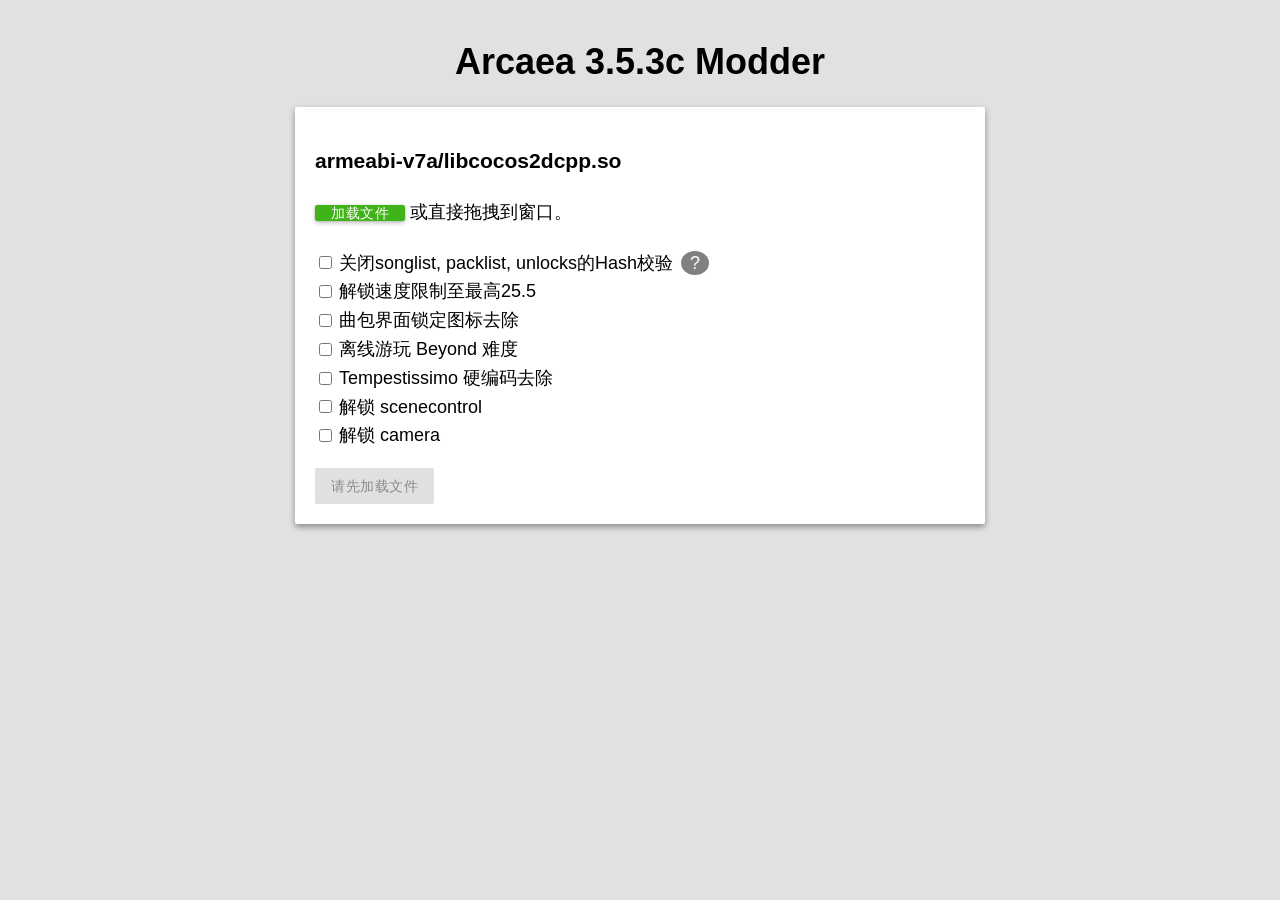
==== 353c.html @ 71e2b382 "Add files via upload" ====
<!DOCTYPE html>
<html lang="en">
    <head>
        <meta charset="utf-8">
        <title>Arcaea 3.5.3c Modder</title>
        <link rel="stylesheet" href="./style.css">
        <!-- don't hate -->
        <script src="https://code.jquery.com/jquery-3.3.1.slim.min.js"></script>
        <script type="text/javascript" src="./FileSaver.min.js"></script>
        <script type="text/javascript" src="./dllpatcher.js"></script>
        <script type="text/javascript">
            window.addEventListener("load", function () {
                new Patcher("armeabi-v7a/libcocos2dcpp.so", "", [
                    {
                        name: "关闭songlist, packlist, unlocks的Hash校验",
                        tooltip: "如不关闭，将无法修改songlist, packlist, unlocks",
                        patches: [
                            {offset: 0x564EDE, off: [0x90, 0xBB], on: [0x00, 0xBF]}, // songlist
                            {offset: 0x564EEE, off: [0x50, 0xBB], on: [0x00, 0xBF]}, // packlist
                            {offset: 0x564EFE, off: [0x10, 0xBB], on: [0x00, 0xBF]} // unlocks
                        ],
                    },
                    {
                        name: "解锁速度限制至最高25.5",
                        patches: [
                            {offset: 0x496FB4, off: [0x88, 0xBF, 0x08, 0x46], on: [0x00, 0xBF, 0x00, 0xBF]}, // 解锁
                            {offset: 0x49694A, off: [0x41], on: [0xFF]} // 修改最高值
                        ]
                    },
                    {
                        name: "曲包界面锁定图标去除",
                        patches: [
                            {offset: 0x4979F8, off: [0x00], on: [0x01]}
                        ]
                    },
                    {
                        name: "离线游玩 Beyond 难度",
                        patches: [
                            {offset: 0x5352BC, off: [0x03], on: [0x2A]}, // 显示 Beyond 开始按键
                            {offset: 0x57A010, off: [0x03], on: [0x2A]}, // 显示开始按钮
                            {offset: 0x4BC6DE, off: [0x03], on: [0x2A]}, // 去除联网登录提示
                            {offset: 0x540CA6, off: [0x03], on: [0x2A]} // 使游戏识别 3.aff
                        ]
                    },
                    {
                        name: "Tempestissimo 硬编码去除",
                        patches: [
                            {offset: 0x4B9824, off: [
                                0xCB, 0xF6, 0x44, 0xEE,
                                0x0B, 0xA9, 0x20, 0x46,
                                0xCD, 0xF6, 0x90, 0xE8,
                                0xD2, 0xF6, 0xCE, 0xEF,
                                0x04, 0x46, 0x0B, 0xA8,
                                0xCB, 0xF6, 0x5E, 0xEE,
                                0x30, 0x68, 0x00, 0x28,
                                0x14, 0xBF, 0x80, 0x68,
                                0x00, 0x20, 0x4C, 0xB3,
                                0x01, 0x21, 0xD2, 0xF6,
                                0xC8, 0xEF
                            ], on: [
                                0x00, 0xBF, 0x00, 0xBF,
                                0x00, 0xBF, 0x00, 0xBF,
                                0x00, 0xBF, 0x00, 0xBF,
                                0x00, 0xBF, 0x00, 0xBF,
                                0x00, 0xBF, 0x00, 0xBF,
                                0x00, 0xBF, 0x00, 0xBF,
                                0x00, 0xBF, 0x00, 0xBF,
                                0x00, 0xBF, 0x00, 0xBF,
                                0x00, 0xBF, 0x00, 0xBF,
                                0x00, 0xBF, 0x00, 0xBF,
                                0x00, 0xBF
                            ]}
                        ]
                    },
                    {
                        name: "解锁 scenecontrol",
                        patches: [
                            {offset: 0x516D48, off: [0x3F, 0xF4], on: [0x00, 0xBF]}, // LogicChart::setupNotesFromParsed
                            {offset: 0x4D2C43, off: [0xF0], on: [0xBF]} // GameSceneVisualControlHandler::handleLogicSceneControl
                        ]
                    },
                    {
                        name: "解锁 camera",
                        patches: [
                            {offset: 0x517DC6, off: [0x08, 0xB1], on: [0x00, 0xBF]},
                            {offset: 0x518456, off: [0x02], on: [0x03]}
                        ]
                    }
                ]);
            });
        </script>
    </head>
    <body>
        <h1>Arcaea 3.5.3c Modder</h1>
    </body>
</html>
---- style.css ----
.icons {
      display: flex;
      flex-wrap: wrap;
      align-items: stretch;
      margin: 0 auto;
      text-align: center;
      justify-content: center;
  }
  
  .gameicon,
  .patchContainer {
      border-radius: 2px;
      box-shadow: 0 3px 6px rgba(0, 0, 0, 0.16), 0 3px 6px rgba(0, 0, 0, 0.23);
      color: inherit;
      transition: all 0.3s cubic-bezier(.25, .8, .25, 1);
      background: #fff;
  }
  
  .gameicon {
      display: flex;
      flex-direction: column;
      text-decoration: none;
      margin: 15px;
      width: 144px;
      padding: 10px;
      justify-content: center;
  }
  
  .gameicon:hover,
  .dragover {
      box-shadow: 0 14px 28px rgba(0, 0, 0, 0.25), 0 10px 10px rgba(0, 0, 0, 0.22);
  }
  
  .gameicon img {
      margin-bottom: 10px;
      border-radius: 2px;
      width: 128px;
      height: 128px;
      box-shadow: 0 2px 1px rgba(0, 0, 0, .24), 0 0px 1px rgba(0, 0, 0, 0.48);
      align-self: center;
      margin-top: 5px;
  }
  
  .gameicon>div>div {
      margin-top: auto;
      margin-bottom: auto;
  }
  
  .gameicon>div {
      height: 100%;
      display: flex;
      flex-direction: column;
  }
  
  .fileInput {
      display: none
  }
  
  .fileLabel {
      cursor: pointer;
  }
  
  .error {
      color: red;
  }
  
  .success {
      color: DarkGreen;
  }
  
  .success.hidden {
      display: none;
  }
  
  .patchContainer {
      background-color: white;
      padding: 20px;
      max-width: 650px;
      margin: 0 auto 2em;
      position: relative;
  }
  
  .tooltip {
      visibility: hidden;
      font-size: 14px;
      margin-left: 8px;
      padding: 8px;
      border-radius: 4px;
      position: relative;
      background: grey;
      white-space: nowrap;
      cursor: pointer;
  }
  
  .tooltip:hover,
  .tooltip:focus,
  .tooltip:active {
      visibility: visible;
      color: white;
      border: none;
      margin-top: 0px;
      position: absolute;
      padding: 3px 16px;
      white-space: normal;
      max-width: 300px;
      z-index: 11;
  }
  
  .tooltip:before {
      visibility: visible;
      content: '?';
      font-size: 18px;
      margin-right: 8px;
      background: gray;
      border-radius: 50%;
      padding: 2px 9px;
      margin-left: -8px;
      color: white;
      cursor: pointer;
      z-index: 10;
  }
  
  .tooltip:hover:before,
  .tooltip:focus:before,
  .tooltip:active:before {
      color: black;
      display: none;
  }
  
  body {
      margin: 40px auto;
      max-width: 1300px;
      line-height: 1.6;
      font-size: 18px;
      color: #000;
      padding: 0 10px;
      background: #e2e1e0;
      font-family: 'Source Sans Pro', Helvetica, Arial, sans-serif;
  }
  
  h1,
  h2,
  h3 {
      line-height: 1.2;
  }
  
  h4,
  h5 {
      line-height: 1;
      margin: 10px auto;
  }
  
  h1 {
      text-align: center;
  }
  
  h1 a {
      color: inherit;
      text-decoration: inherit;
  }
  
  button, .fileLabel > strong {
      transition-duration: 0.2s;
      transition-timing-function: cubic-bezier(0.25, 0.5, 0.5, 1);
      position: relative;
      padding: 0 16px;
      height: 36px;
      border: none;
      border-radius: 2px;
      outline: none;
      font-size: 0.875rem;
      font-weight: 500;
      letter-spacing: 0.04em;
      line-height: 2.25rem;
      color: rgba(0, 0, 0, 0.73);
      transition-property: box-shadow, background;
      background-color: #40b31a;
      box-shadow: 0px 2px 4px rgba(0, 0, 0, 0.25), 0px 0px 2px rgba(0, 0, 0, 0.125);
      color: white;
      cursor: pointer;
  }
  
  button:disabled {
      background-color: rgba(0, 0, 0, 0.12);
      color: rgba(0, 0, 0, 0.38);
      box-shadow: 0px 0px 0px 0px rgba(0, 0, 0, 0.2), 0px 0px 0px 0px rgba(0, 0, 0, 0.14), 0px 0px 0px 0px rgba(0, 0, 0, 0.12);
      cursor: default;
  }
  
  button:hover:enabled, .fileLabel > strong:hover {
      box-shadow: 0px 4px 8px rgba(0, 0, 0, 0.25), 0px 0px 4px rgba(0, 0, 0, 0.125);
      background-color: #5dbe3c;
  }
  
  .matchPercent {
      font-size: 15px;
      font-style: italic;
      color: red;
  }
  
  .matchSuccess {
      font-size: 15px;
      font-style: italic;
      color: green;
  }
  
  li > button {
      height: 24px;
      padding: 0 7px;
      line-height: 0;
  }
  
  .patches {
      margin: 1em auto;
  }
  
  input[type=checkbox],
  input[type=radio] {
      vertical-align: middle;
      position: relative;
      bottom: 1px;
  }
  
  input[type=radio] {
      bottom: 2px;
  }
  
  .patches label {
      margin-left: 4px;
  }
  
  .dragover>* {
      filter: blur(5px);
  }
  
  .dragover::before {
      content: '';
      display: block;
      height: 100%;
      position: absolute;
      top: 0;
      left: 0;
      width: 100%;
      text-align: center;
      z-index: 10;
      outline: dashed 10px;
  }
  
  .dragover::after {
      content: "\e900";
      font-family: 'file' !important;
      speak: none;
      font-style: normal;
      font-weight: normal;
      font-variant: normal;
      text-transform: none;
      line-height: 1;
      /* Better Font Rendering =========== */
      -webkit-font-smoothing: antialiased;
      -moz-osx-font-smoothing: grayscale;
  
      display: block;
      height: auto;
      position: absolute;
      top: calc(50% - 3rem);
      left: 0;
      width: 100%;
      text-align: center;
      z-index: 11;
      font-size: 8rem;
  }
  
  .tooltip:not(:hover) {
      font-size: 0px;
      padding: 0;
      margin-left: 16px;
  }
  
  .tooltip {
      visibility: hidden;
      font-size: 14px;
      margin-left: 8px;
      padding: 8px;
      border-radius: 4px;
      position: relative;
      background: gray;
      white-space: nowrap;
      cursor: pointer;
      display: inline-block;
  }
  
  .patchPreviewLabel {
      cursor: pointer;
  }
  .patchPreviewToggle {
      display: none;
  }
  .patchPreview {
      display: none;
  }
  input[type=checkbox]:checked + .patchPreview {
      display: block;
  }
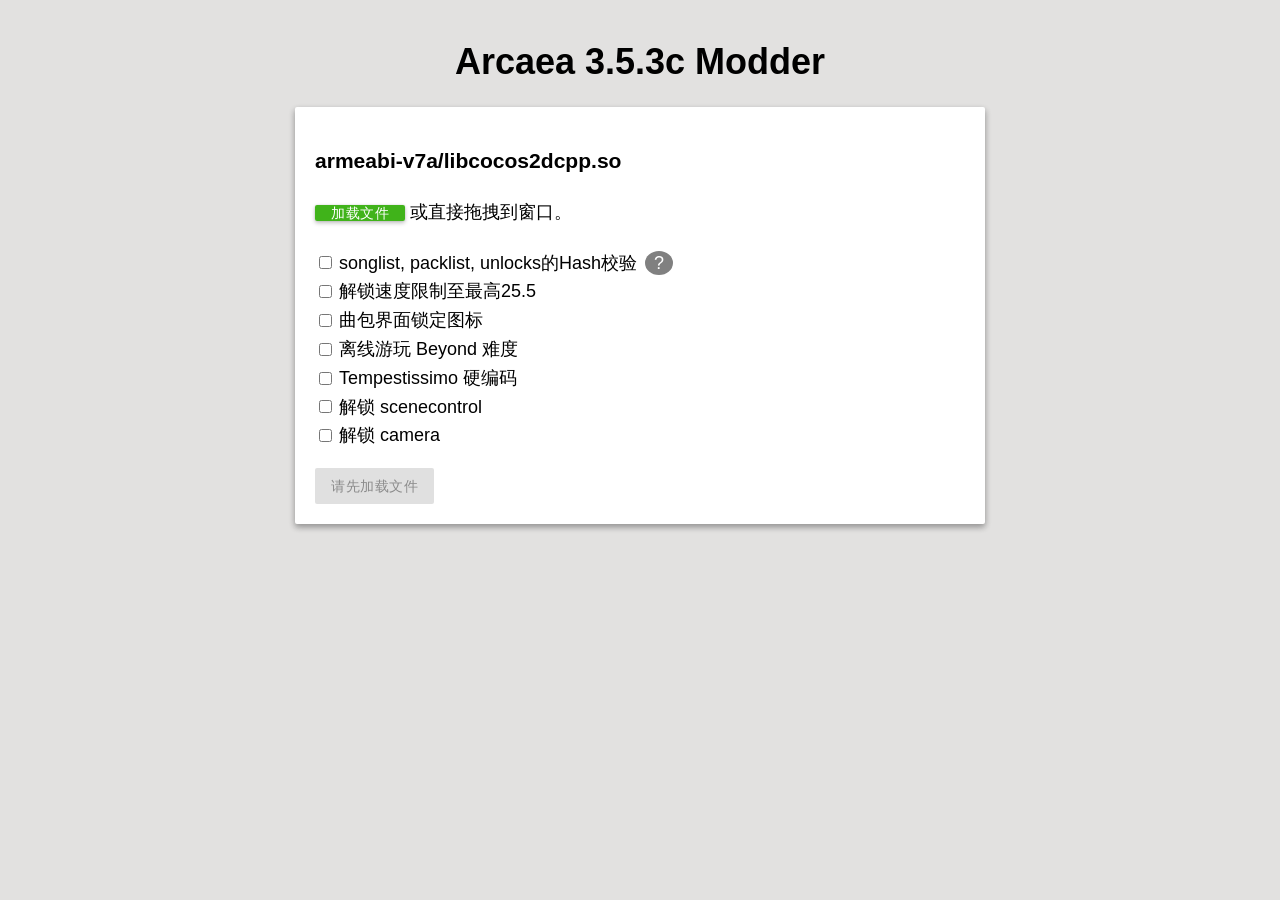
==== commit e458c782: "更改选项开关意义" ====
--- a/353c.html
+++ b/353c.html
@@ -13,12 +13,12 @@
             window.addEventListener("load", function () {
                 new Patcher("armeabi-v7a/libcocos2dcpp.so", "", [
                     {
-                        name: "关闭songlist, packlist, unlocks的Hash校验",
-                        tooltip: "如不关闭，将无法修改songlist, packlist, unlocks",
+                        name: "songlist, packlist, unlocks的Hash校验",
+                        tooltip: "开启时将无法修改songlist, packlist, unlocks",
                         patches: [
-                            {offset: 0x564EDE, off: [0x90, 0xBB], on: [0x00, 0xBF]}, // songlist
-                            {offset: 0x564EEE, off: [0x50, 0xBB], on: [0x00, 0xBF]}, // packlist
-                            {offset: 0x564EFE, off: [0x10, 0xBB], on: [0x00, 0xBF]} // unlocks
+                            {offset: 0x564EDE, off: [0x00, 0xBF], on: [0x90, 0xBB]}, // songlist
+                            {offset: 0x564EEE, off: [0x00, 0xBF], on: [0x50, 0xBB]}, // packlist
+                            {offset: 0x564EFE, off: [0x00, 0xBF], on: [0x10, 0xBB]} // unlocks
                         ],
                     },
                     {
@@ -29,9 +29,9 @@
                         ]
                     },
                     {
-                        name: "曲包界面锁定图标去除",
+                        name: "曲包界面锁定图标",
                         patches: [
-                            {offset: 0x4979F8, off: [0x00], on: [0x01]}
+                            {offset: 0x4979F8, off: [0x01], on: [0x00]}
                         ]
                     },
                     {
@@ -44,9 +44,21 @@
                         ]
                     },
                     {
-                        name: "Tempestissimo 硬编码去除",
+                        name: "Tempestissimo 硬编码",
                         patches: [
                             {offset: 0x4B9824, off: [
+                                0x00, 0xBF, 0x00, 0xBF,
+                                0x00, 0xBF, 0x00, 0xBF,
+                                0x00, 0xBF, 0x00, 0xBF,
+                                0x00, 0xBF, 0x00, 0xBF,
+                                0x00, 0xBF, 0x00, 0xBF,
+                                0x00, 0xBF, 0x00, 0xBF,
+                                0x00, 0xBF, 0x00, 0xBF,
+                                0x00, 0xBF, 0x00, 0xBF,
+                                0x00, 0xBF, 0x00, 0xBF,
+                                0x00, 0xBF, 0x00, 0xBF,
+                                0x00, 0xBF
+                            ], on: [
                                 0xCB, 0xF6, 0x44, 0xEE,
                                 0x0B, 0xA9, 0x20, 0x46,
                                 0xCD, 0xF6, 0x90, 0xE8,
@@ -58,18 +70,6 @@
                                 0x00, 0x20, 0x4C, 0xB3,
                                 0x01, 0x21, 0xD2, 0xF6,
                                 0xC8, 0xEF
-                            ], on: [
-                                0x00, 0xBF, 0x00, 0xBF,
-                                0x00, 0xBF, 0x00, 0xBF,
-                                0x00, 0xBF, 0x00, 0xBF,
-                                0x00, 0xBF, 0x00, 0xBF,
-                                0x00, 0xBF, 0x00, 0xBF,
-                                0x00, 0xBF, 0x00, 0xBF,
-                                0x00, 0xBF, 0x00, 0xBF,
-                                0x00, 0xBF, 0x00, 0xBF,
-                                0x00, 0xBF, 0x00, 0xBF,
-                                0x00, 0xBF, 0x00, 0xBF,
-                                0x00, 0xBF
                             ]}
                         ]
                     },
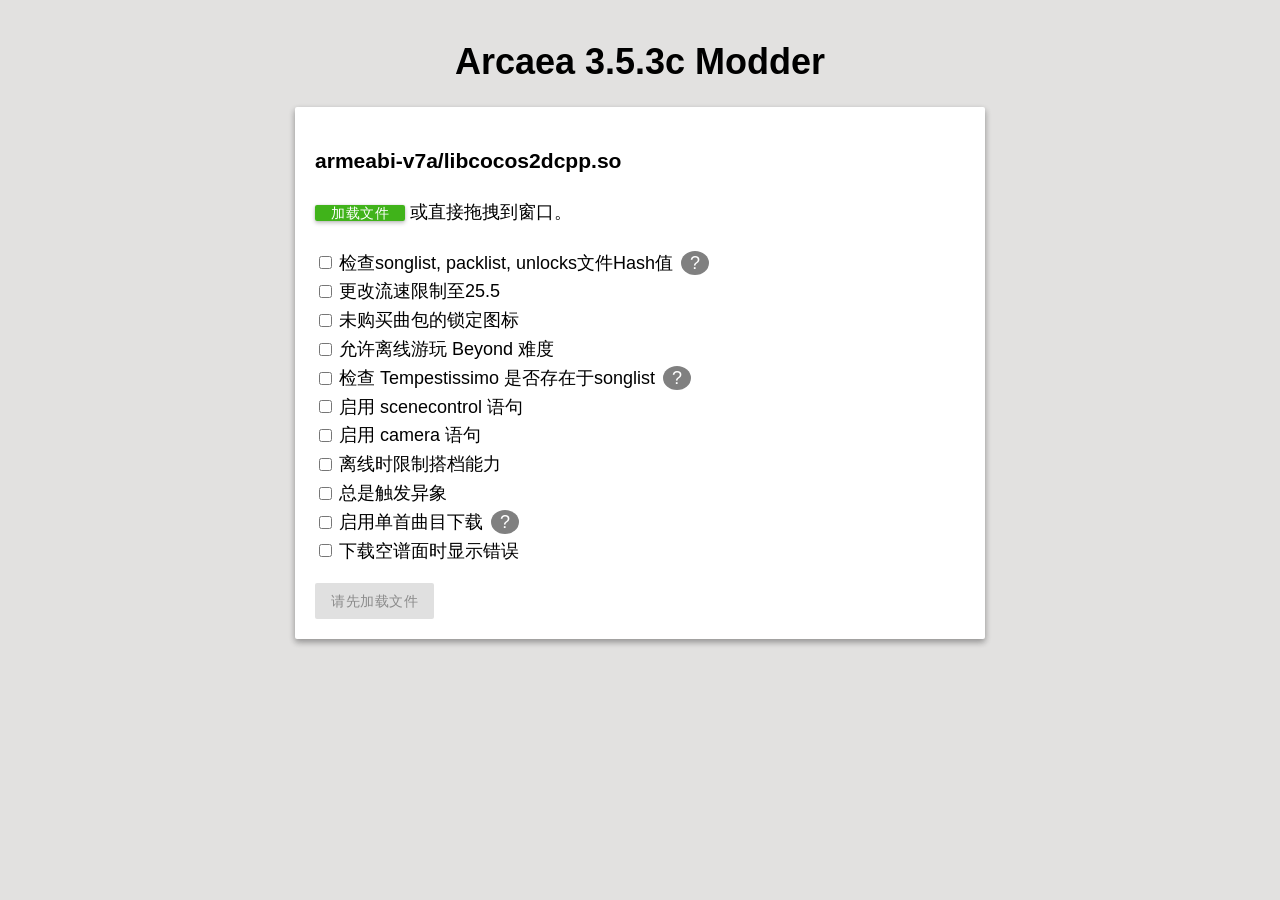
==== commit 915b66fa: "修改按钮定义、添加内容 添加了notmee1/ArcaeaModder中的一些内容并进行了翻译(中->英->中)" ====
--- a/353c.html
+++ b/353c.html
@@ -13,7 +13,7 @@
             window.addEventListener("load", function () {
                 new Patcher("armeabi-v7a/libcocos2dcpp.so", "", [
                     {
-                        name: "songlist, packlist, unlocks的Hash校验",
+                        name: "检查songlist, packlist, unlocks文件Hash值",
                         tooltip: "开启时将无法修改songlist, packlist, unlocks",
                         patches: [
                             {offset: 0x564EDE, off: [0x00, 0xBF], on: [0x90, 0xBB]}, // songlist
@@ -22,20 +22,20 @@
                         ],
                     },
                     {
-                        name: "解锁速度限制至最高25.5",
+                        name: "更改流速限制至25.5",
                         patches: [
                             {offset: 0x496FB4, off: [0x88, 0xBF, 0x08, 0x46], on: [0x00, 0xBF, 0x00, 0xBF]}, // 解锁
                             {offset: 0x49694A, off: [0x41], on: [0xFF]} // 修改最高值
                         ]
                     },
                     {
-                        name: "曲包界面锁定图标",
+                        name: "未购买曲包的锁定图标",
                         patches: [
                             {offset: 0x4979F8, off: [0x01], on: [0x00]}
                         ]
                     },
                     {
-                        name: "离线游玩 Beyond 难度",
+                        name: "允许离线游玩 Beyond 难度",
                         patches: [
                             {offset: 0x5352BC, off: [0x03], on: [0x2A]}, // 显示 Beyond 开始按键
                             {offset: 0x57A010, off: [0x03], on: [0x2A]}, // 显示开始按钮
@@ -44,7 +44,8 @@
                         ]
                     },
                     {
-                        name: "Tempestissimo 硬编码",
+                        name: "检查 Tempestissimo 是否存在于songlist",
+                        tooltip: "开启时如果Tepestissimo不存在于songlist将会闪退",
                         patches: [
                             {offset: 0x4B9824, off: [
                                 0x00, 0xBF, 0x00, 0xBF,
@@ -74,19 +75,57 @@
                         ]
                     },
                     {
-                        name: "解锁 scenecontrol",
+                        name: "启用 scenecontrol 语句",
                         patches: [
                             {offset: 0x516D48, off: [0x3F, 0xF4], on: [0x00, 0xBF]}, // LogicChart::setupNotesFromParsed
                             {offset: 0x4D2C43, off: [0xF0], on: [0xBF]} // GameSceneVisualControlHandler::handleLogicSceneControl
                         ]
                     },
                     {
-                        name: "解锁 camera",
+                        name: "启用 camera 语句",
                         patches: [
                             {offset: 0x517DC6, off: [0x08, 0xB1], on: [0x00, 0xBF]},
                             {offset: 0x518456, off: [0x02], on: [0x03]}
                         ]
-                    }
+                    },
+
+                    /*
+                    以下内容来自 ArcaeaModderv2
+                    https://github.com/notmee1/ArcaeaModder
+                    隔空喊话：感谢你对本项目的支持，所以能不能在Readme放一个本仓库的链接🤗
+                    \开摆/
+                    */
+                    {
+                        name: "离线时限制搭档能力",
+                        patches: [
+                            {offset: 0x49A62C, off: [0x00, 0xBF, 0x00, 0xBF], on: [0xEB, 0xF6, 0xD0, 0xED]}, // CharacterAbility::setLimitations
+                        ]
+                    },
+                    {
+                        name: "总是触发异象",
+                        patches: [
+                            {offset: 0x54DEB0, off: [0x37, 0xF6, 0x4E, 0xEC], on: [0x00, 0xBF, 0x00, 0xBF]}, // <AnomalySongFinished>(): call to UnlockManager::insertOrUpdateChallengeUnlock()
+                            {offset: 0x54E0F8, off: [0x37, 0xF6, 0x2A, 0xEB], on: [0x00, 0xBF, 0x00, 0xBF]}, // <AnomalySongFinished>(): call to UnlockManager::insertOrUpdateChallengeUnlock()
+                            {offset: 0x54DED4, off: [0x3D, 0xF6, 0x26, 0xED], on: [0x00, 0xBF, 0x00, 0xBF]}, // <AnomalySongFinished>(): call to UnlockManager::saveUnlockStates()
+                            {offset: 0x54E020, off: [0x3D, 0xF6, 0x80, 0xEC], on: [0x00, 0xBF, 0x00, 0xBF]}, // <AnomalySongFinished>(): call to UnlockManager::saveUnlockStates()
+                        ]
+                    },
+                    {
+                        name: "启用单首曲目下载",
+                        tooltip: "下载单首曲目而不是完整的曲包",
+                        patches: [
+                            {offset: 0x4BC27A, off: [0x28, 0xB9], on: [0x05, 0xE0]}, // SongSelectScene::promptDownload()
+                            {offset: 0x5410AC, off: [0x06, 0xD0], on: [0x06, 0xE0]} // Song::isRemoteDownloadPresent()
+                        ]
+                    },
+                    {
+                        name: "下载空谱面时显示错误",
+                        patches: [
+                            {offset: 0x4A3FEA, off: [0x00, 0xBF], on: [0xE8, 0xB1]}, // Check downloaded data on startup: don't consider empty file's MD5 as non-exist
+                            {offset: 0x4A3FFE, off: [0x00, 0xBF], on: [0x13, 0xDD]}, // Check downloaded data on startup: don't consider file size < 500 bytes as non-exist
+                            {offset: 0x55DBDE, off: [0x14, 0xE0], on: [0x14, 0xDA]} // lambda[at DownloadFileTask::run](): don't fail file size < 500 bytes
+                        ]
+                    },
                 ]);
             });
         </script>
